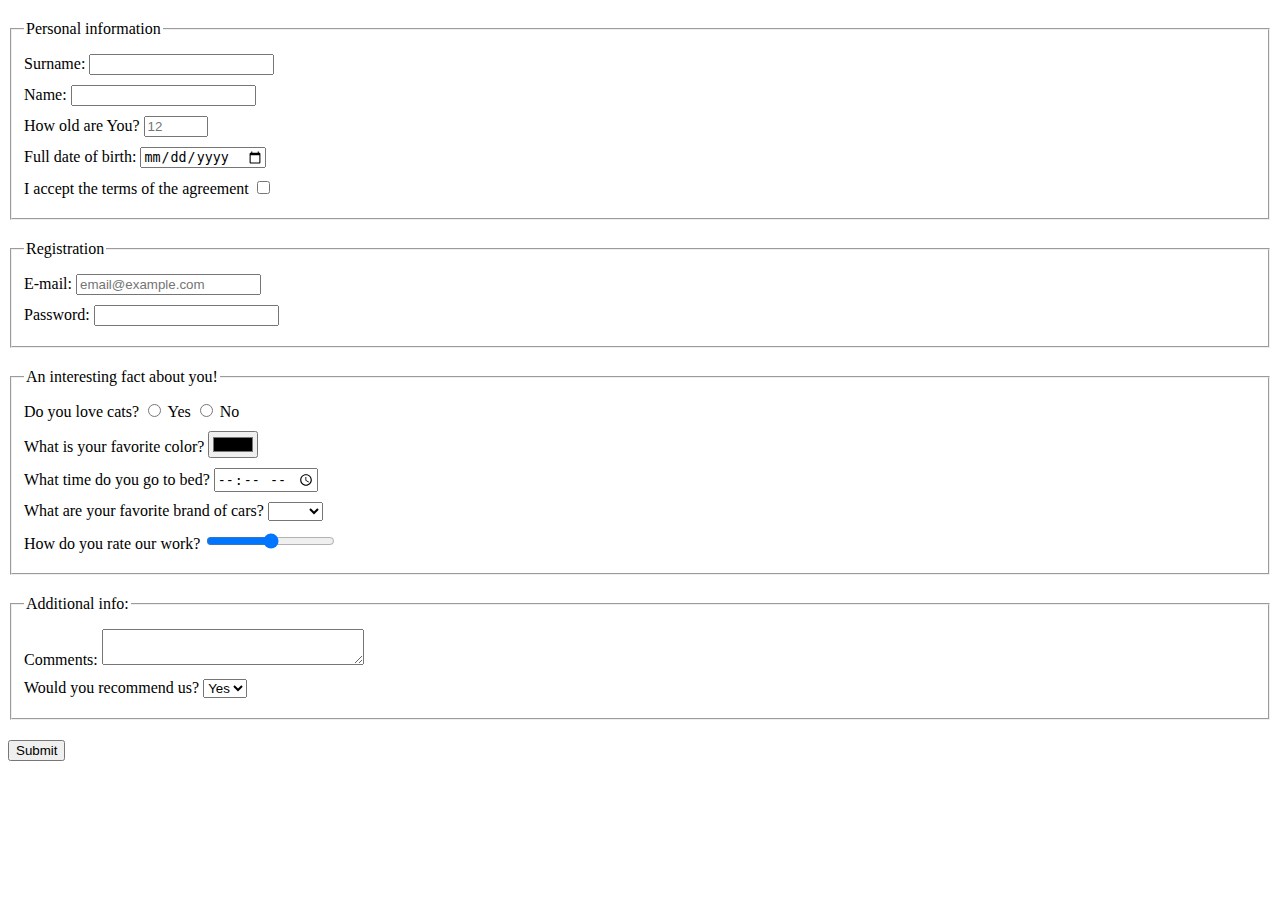
==== src/index.html @ 18e92473 "Final commit" ====
<!DOCTYPE html>
<html lang="en">
  <head>
    <meta charset="UTF-8">
    <meta http-equiv="X-UA-Compatible" content="IE=edge">
    <meta name="viewport" content="width=device-width, initial-scale=1.0">
    <title>Document</title>
    <link rel="stylesheet" href="style.css">
  </head>
  <body>
    <form action="http://localhost:8080/" 
    method="post" 
    class="main_field">

      <fieldset>
        <legend>Personal information</legend>

        <label class="form-field">
          Surname:
          <input 
          type="text" 
          name="surname" 
          required
          >
        </label>

        <label class="form-field">
          Name:
          <input 
          type="text" 
          name="name" 
          required
          >
        </label>

        <label class="form-field">
          How old are You?
          <input 
          type="number" 
          name="old" 
          min="1" 
          max="100" 
          placeholder="12"
          >
        </label>

        <label class="form-field">
          Full date of birth:
          <input 
          type="date" 
          name="birth"
          >
        </label>

        <div class="form-field">
          <label for="terms">I accept the terms of the agreement</label>
          <input 
          type="checkbox" 
          id="terms" 
          name="terms"
          >
        </div>
      </fieldset>
    </form>

    <form action="http://localhost:8080/" 
    method="post" 
    class="main_field">
      <fieldset>
        <legend>Registration</legend>

        <label class="form-field">
          E-mail:
          <input 
          type="email" 
          name="mail" 
          placeholder="email@example.com" 
          required
          >
        </label>

        <label class="form-field">
          Password:
          <input 
          type="password" 
          name="pass" 
          minlength="0" 
          maxlength="10" 
          required
          >
        </label>
      </fieldset>
    </form>

    <form action="http://localhost:8080/" 
    method="post" 
    class="main_field">
      <fieldset>
        <legend>An interesting fact about you!</legend>

        <div class="form-field">
          Do you love cats?
          <label>
            <input 
            type="radio" 
            name="yes" 
            value="y"
            >
            Yes
          </label>

          <label>
            <input 
            type="radio" 
            name="no" 
            value="n"
            >
            No
          </label>
        </div>

        <div class="form-field">
          What is your favorite color?
          <input 
          type="color" 
          name="color"
          >
        </div>

        <div class="form-field">
          <label>
            What time do you go to bed?
            <input 
            type="time" 
            name="time"
            >
          </label>
        </div>

        <div class="form-field">
          <label>
            What are your favorite brand of cars?
            <select name="cars">
              <option value="123" 
              selected 
              multiple
             ></option>
              <option value="BMW">BMW</option>
              <option value="Audi">Audi</option>
              <option value="Lada">Lada</option>
            </select>
          </label>
        </div>

        <div class="form-field">
          How do you rate our work?
          <input type="range" name="volume">
        </div>
      </fieldset>
    </form>

    <form action="http://localhost:8080/" 
    method="post" 
    class="main_field">
      <fieldset>
        <legend>Additional info:</legend>

        <div class="form-field">
          Comments:
          <textarea name="feedback" 
          rows="2" 
          cols="30" 
          autocomplete="off" 
          class="form-fiels"
         ></textarea>
        </div>

        <label class="form-field">
          Would you recommend us?
          <select name="feedback" required>
            <option value="yes">Yes</option>
            <option value="no">No</option>
          </select>
        </label>
      </fieldset>
    </form>
    <button type="submit">Submit</button>
  </body>
</html>
---- src/style.css ----
.main_field {
  display: block;
  margin: 20px 0;
}

#terms::placeholder {
  color: rgb(83, 83, 144);
}

.form-field {
  display: block;
  margin: 10px 0;
}
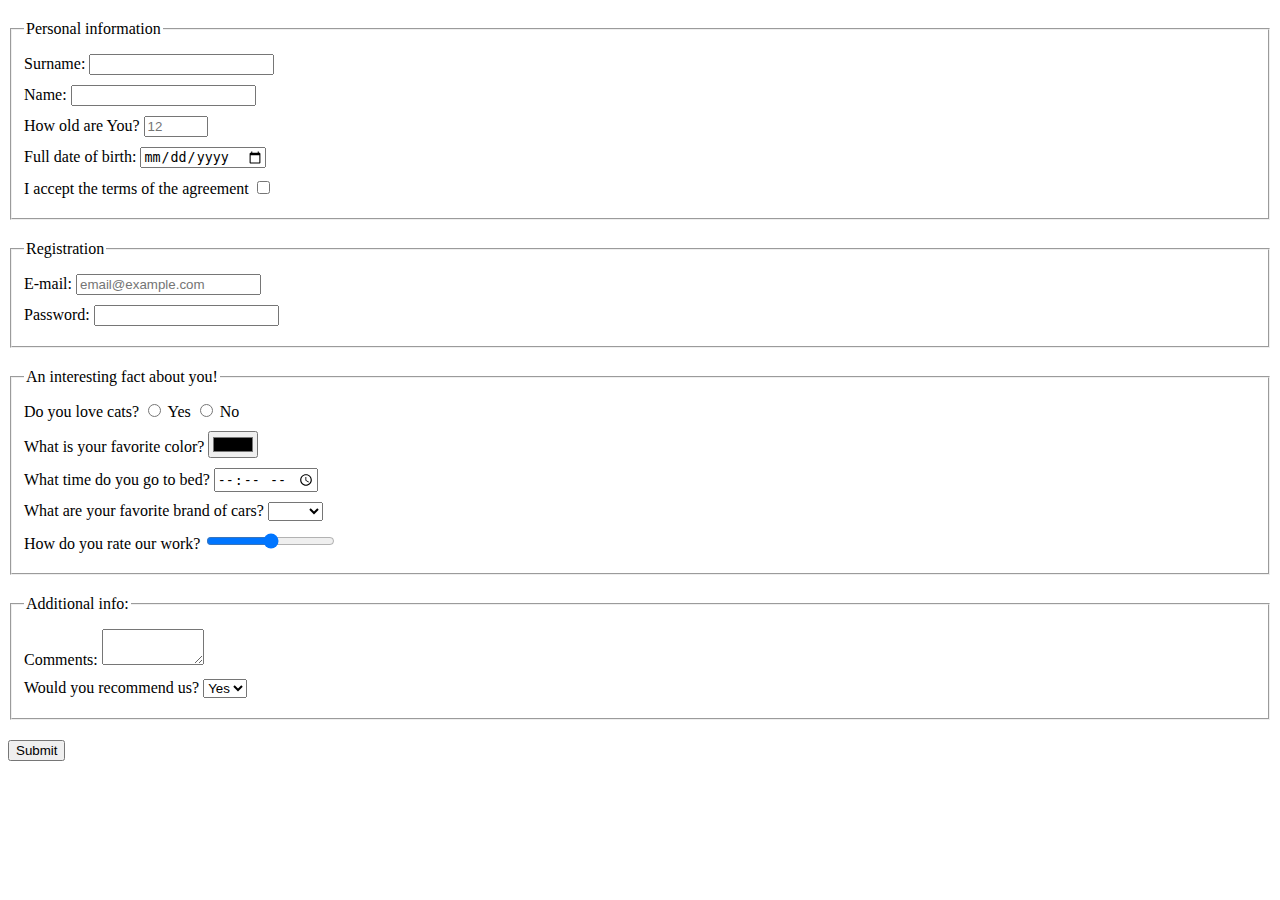
==== commit 5afa7fc9: "Updated 1" ====
--- a/src/index.html
+++ b/src/index.html
@@ -169,7 +169,7 @@
           Comments:
           <textarea name="feedback" 
           rows="2" 
-          cols="30" 
+          cols="10" 
           autocomplete="off" 
           class="form-fiels"
          ></textarea>
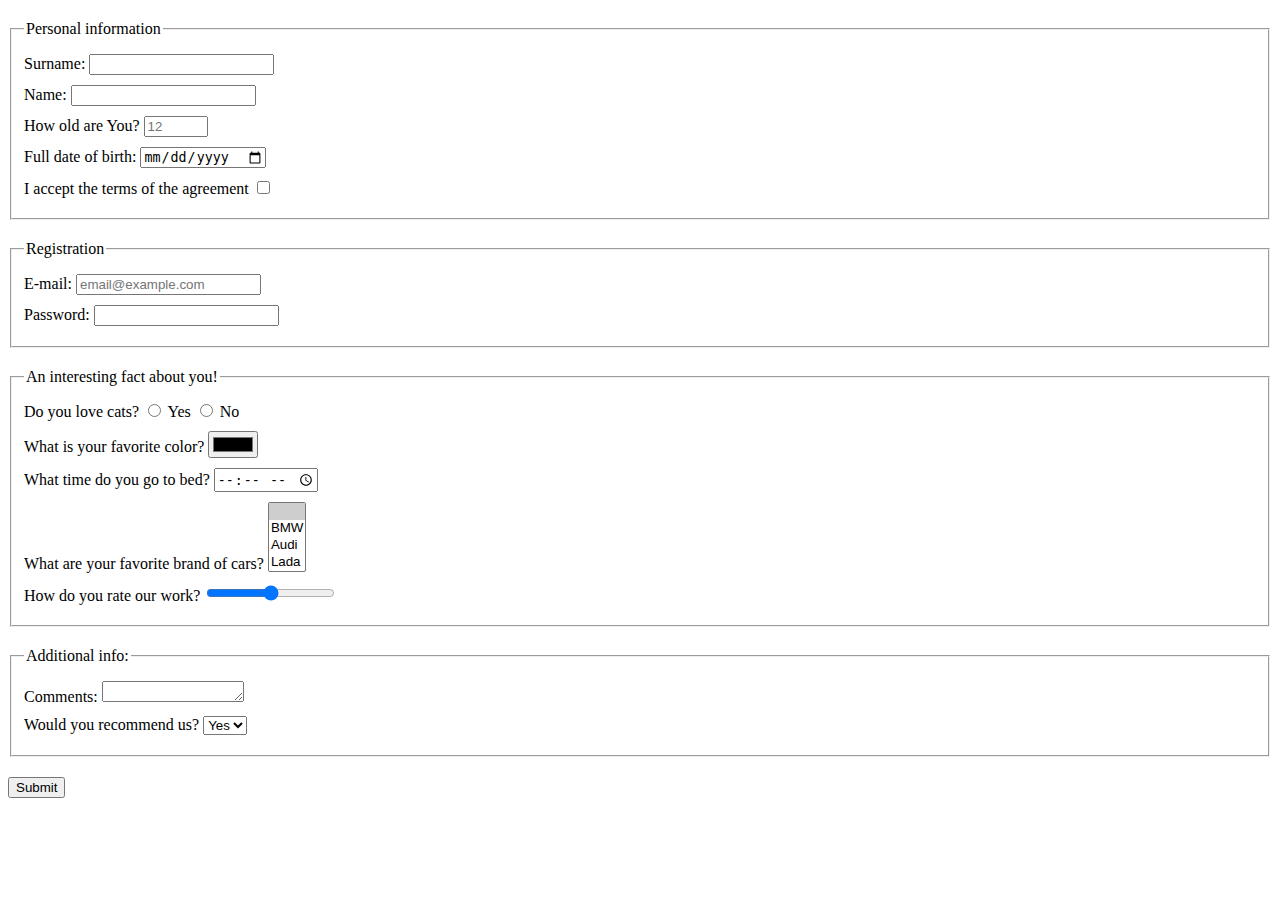
==== commit 43633c59: "Second commit" ====
--- a/src/index.html
+++ b/src/index.html
@@ -140,7 +140,7 @@
         <div class="form-field">
           <label>
             What are your favorite brand of cars?
-            <select name="cars">
+            <select name="cars" multiple>
               <option value="123" 
               selected 
               multiple
@@ -168,8 +168,8 @@
         <div class="form-field">
           Comments:
           <textarea name="feedback" 
-          rows="2" 
-          cols="10" 
+          rows="1" 
+          cols="15" 
           autocomplete="off" 
           class="form-fiels"
          ></textarea>
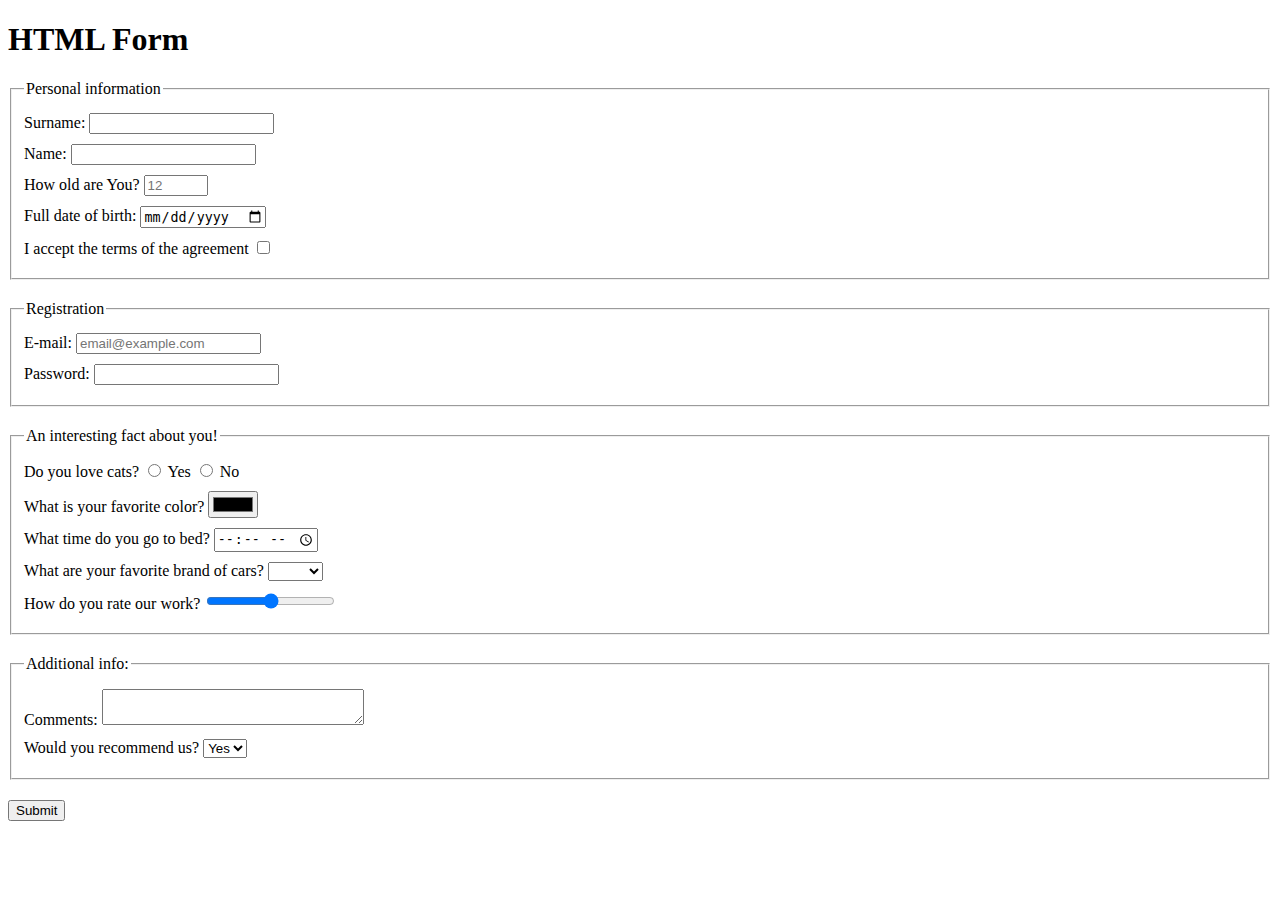
==== commit 03674b3c: "After git check" ====
--- a/src/index.html
+++ b/src/index.html
@@ -2,13 +2,18 @@
 <html lang="en">
   <head>
     <meta charset="UTF-8">
-    <meta http-equiv="X-UA-Compatible" content="IE=edge">
-    <meta name="viewport" content="width=device-width, initial-scale=1.0">
-    <title>Document</title>
-    <link rel="stylesheet" href="style.css">
+    <meta name="viewport"
+      content="width=device-width, user-scalable=no, initial-scale=1.0, maximum-scale=1.0, minimum-scale=1.0">
+    <meta http-equiv="X-UA-Compatible" content="ie=edge">
+    <title>HTML Form</title>
+    <link rel="stylesheet" href="./style.css">
   </head>
   <body>
-    <form action="http://localhost:8080/" 
+    <h1>HTML Form</h1>
+    <script type="text/javascript" src="./main.js"></script>
+    <form action="http://localhost:8080/" method="post">
+
+      <form action="http://localhost:8080/" 
     method="post" 
     class="main_field">
 
@@ -140,7 +145,7 @@
         <div class="form-field">
           <label>
             What are your favorite brand of cars?
-            <select name="cars" multiple>
+            <select name="cars">
               <option value="123" 
               selected 
               multiple
@@ -168,8 +173,8 @@
         <div class="form-field">
           Comments:
           <textarea name="feedback" 
-          rows="1" 
-          cols="15" 
+          rows="2" 
+          cols="30" 
           autocomplete="off" 
           class="form-fiels"
          ></textarea>
@@ -186,4 +191,4 @@
     </form>
     <button type="submit">Submit</button>
   </body>
-</html>
+</html>--- a/src/style.css
+++ b/src/style.css
@@ -10,4 +10,4 @@
 .form-field {
   display: block;
   margin: 10px 0;
-}
+}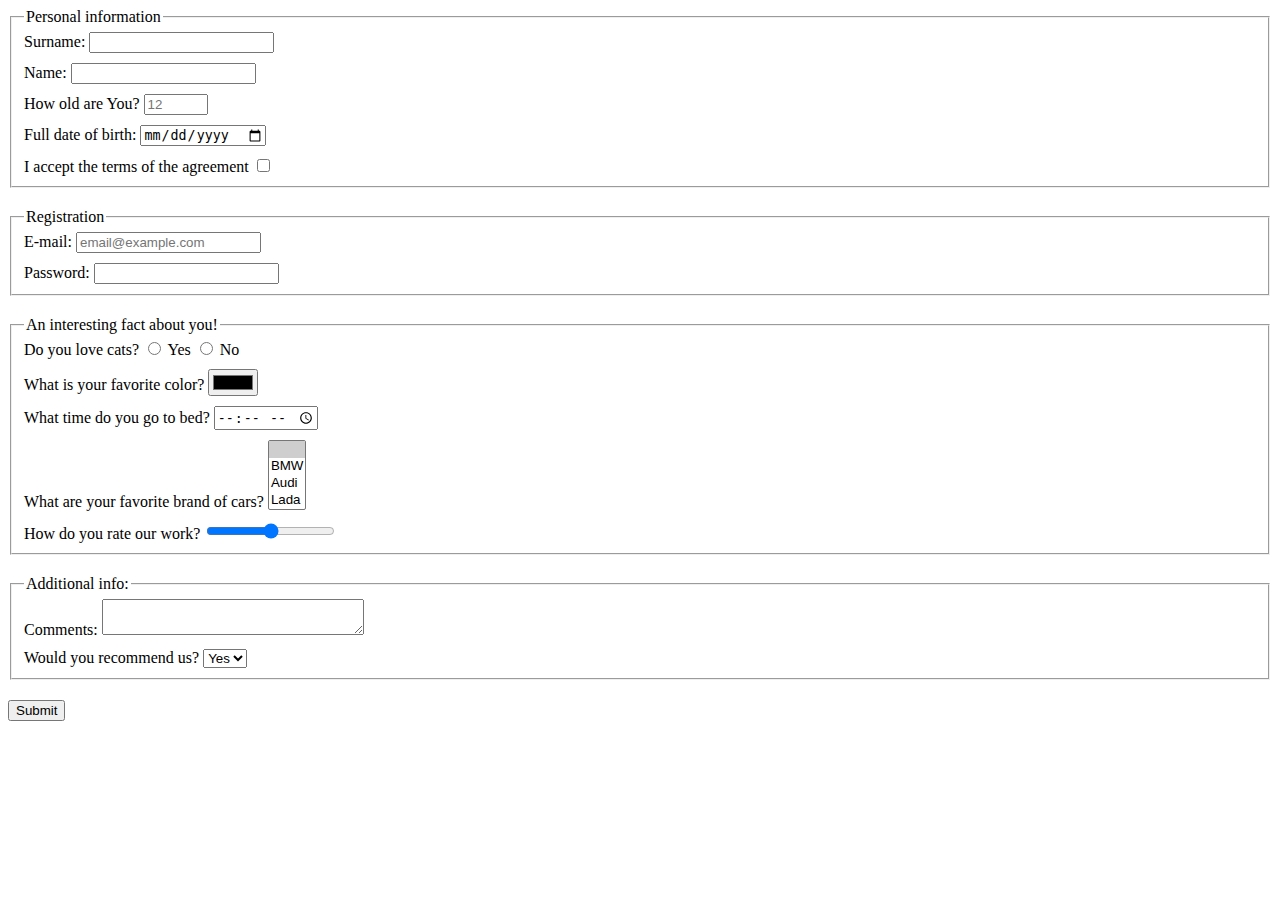
==== commit 81f84527: "Margins were changed" ====
--- a/src/index.html
+++ b/src/index.html
@@ -3,184 +3,181 @@
   <head>
     <meta charset="UTF-8">
     <meta name="viewport"
-      content="width=device-width, user-scalable=no, initial-scale=1.0, maximum-scale=1.0, minimum-scale=1.0">
+      content="width=device-width, user-scalable=no, initial-scale=1.0, maximum-scale=1.0, minimum-scale=1.0"
+    >
     <meta http-equiv="X-UA-Compatible" content="ie=edge">
     <title>HTML Form</title>
     <link rel="stylesheet" href="./style.css">
   </head>
   <body>
-    <h1>HTML Form</h1>
     <script type="text/javascript" src="./main.js"></script>
-    <form action="http://localhost:8080/" method="post">
-
-      <form action="http://localhost:8080/" 
-    method="post" 
-    class="main_field">
+    <form action="http://localhost:8080/"
+    method="post"
+    class="main_field"
+    >
 
       <fieldset>
         <legend>Personal information</legend>
 
-        <label class="form-field">
+        <label class="first-form-field">
           Surname:
-          <input 
-          type="text" 
-          name="surname" 
+          <input
+          type="text"
+          name="surname"
           required
           >
         </label>
 
         <label class="form-field">
           Name:
-          <input 
-          type="text" 
-          name="name" 
+          <input
+          type="text"
+          name="name"
           required
           >
         </label>
 
         <label class="form-field">
           How old are You?
-          <input 
-          type="number" 
-          name="old" 
-          min="1" 
-          max="100" 
+          <input
+          type="number"
+          name="old"
+          min="1"
+          max="100"
           placeholder="12"
           >
         </label>
 
         <label class="form-field">
           Full date of birth:
-          <input 
-          type="date" 
+          <input
+          type="date"
           name="birth"
           >
         </label>
 
-        <div class="form-field">
+        <div class="first-form-field">
           <label for="terms">I accept the terms of the agreement</label>
-          <input 
-          type="checkbox" 
-          id="terms" 
+          <input
+          type="checkbox"
+          id="terms"
           name="terms"
           >
         </div>
       </fieldset>
     </form>
 
-    <form action="http://localhost:8080/" 
-    method="post" 
+    <form action="http://localhost:8080/"
+    method="post"
     class="main_field">
       <fieldset>
         <legend>Registration</legend>
 
-        <label class="form-field">
+
+        <label class="second-form-field">
           E-mail:
-          <input 
-          type="email" 
-          name="mail" 
-          placeholder="email@example.com" 
+          <input
+          type="email"
+          name="mail"
+          placeholder="email@example.com"
           required
           >
         </label>
 
-        <label class="form-field">
+        <label class="first-form-field">
           Password:
-          <input 
-          type="password" 
-          name="pass" 
-          minlength="0" 
-          maxlength="10" 
+          <input
+          type="password"
+          name="pass"
+          minlength="0"
+          maxlength="10"
           required
           >
         </label>
       </fieldset>
     </form>
 
-    <form action="http://localhost:8080/" 
-    method="post" 
+    <form action="http://localhost:8080/"
+    method="post"
     class="main_field">
       <fieldset>
         <legend>An interesting fact about you!</legend>
 
-        <div class="form-field">
+        <div class="first-form-field">
           Do you love cats?
           <label>
-            <input 
-            type="radio" 
-            name="yes" 
+            <input
+            type="radio"
+            name="yes"
             value="y"
             >
             Yes
           </label>
 
           <label>
-            <input 
-            type="radio" 
-            name="no" 
+            <input
+            type="radio"
+            name="no"
             value="n"
             >
             No
           </label>
         </div>
 
-        <div class="form-field">
+        <label class="form-field">
           What is your favorite color?
-          <input 
-          type="color" 
+          <input
+          type="color"
           name="color"
           >
-        </div>
+        </label>
 
         <div class="form-field">
           <label>
             What time do you go to bed?
-            <input 
-            type="time" 
+            <input
+            type="time"
             name="time"
             >
           </label>
         </div>
 
-        <div class="form-field">
-          <label>
+        <label class="form-field">
             What are your favorite brand of cars?
-            <select name="cars">
-              <option value="123" 
-              selected 
-              multiple
-             ></option>
-              <option value="BMW">BMW</option>
-              <option value="Audi">Audi</option>
-              <option value="Lada">Lada</option>
-            </select>
-          </label>
-        </div>
+          <select name="cars" multiple>
+            <option value="123"
+              selected
+           ></option>
+            <option value="BMW">BMW</option>
+            <option value="Audi">Audi</option>
+            <option value="Lada">Lada</option>
+          </select>
+        </label>
 
-        <div class="form-field">
+        <label class="first-form-field">
           How do you rate our work?
           <input type="range" name="volume">
-        </div>
+        </label>
       </fieldset>
     </form>
 
-    <form action="http://localhost:8080/" 
-    method="post" 
+    <form action="http://localhost:8080/"
+    method="post"
     class="main_field">
       <fieldset>
         <legend>Additional info:</legend>
 
-        <div class="form-field">
+        <label class="second-form-field">
           Comments:
-          <textarea name="feedback" 
-          rows="2" 
-          cols="30" 
-          autocomplete="off" 
+          <textarea name="feedback"
+          rows="2"
+          cols="30"
+          autocomplete="off"
           class="form-fiels"
          ></textarea>
-        </div>
+        </label>
 
-        <label class="form-field">
+        <label>
           Would you recommend us?
           <select name="feedback" required>
             <option value="yes">Yes</option>
@@ -191,4 +188,4 @@
     </form>
     <button type="submit">Submit</button>
   </body>
-</html>+</html>
--- a/src/style.css
+++ b/src/style.css
@@ -1,13 +1,18 @@
-.main_field {
-  display: block;
-  margin: 20px 0;
-}
-
-#terms::placeholder {
-  color: rgb(83, 83, 144);
-}
-
-.form-field {
-  display: block;
-  margin: 10px 0;
-}+.main_field {
+  display: block;
+  margin-bottom: 20px;
+}
+
+#terms::placeholder {
+  color: rgb(83, 83, 144);
+}
+
+.form-field {
+  display: block;
+  margin: 10px 0;
+}
+
+.second-form-field {
+  display: block;
+  margin-bottom: 10px;
+}
